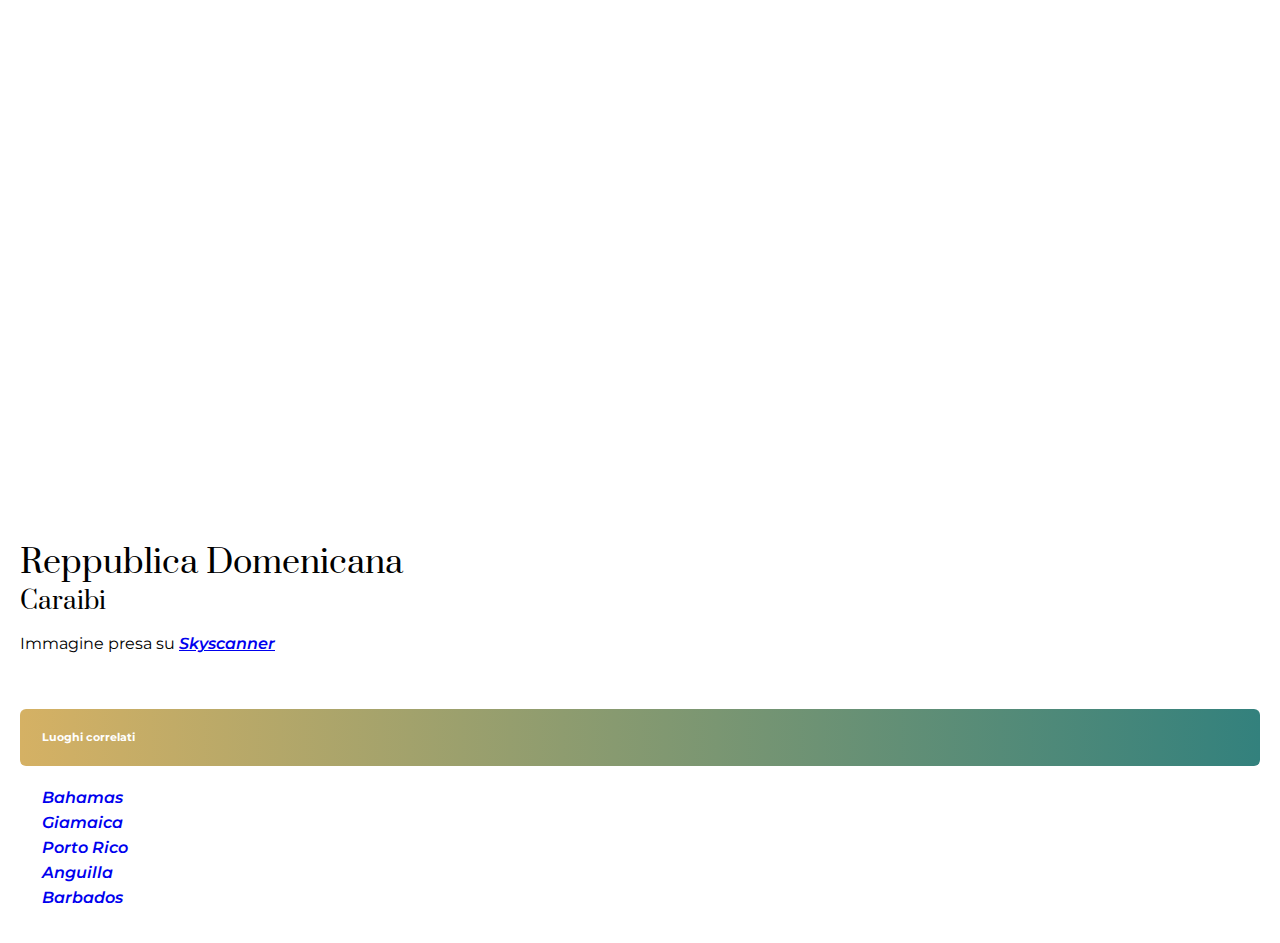
==== anguilla.html @ 7e1b2699 "Update" ====
<!DOCTYPE html>
<html lang="en">
<head>
    <meta charset="UTF-8">
    <meta http-equiv="X-UA-Compatible" content="IE=edge">
    <meta name="viewport" content="width=device-width, initial-scale=1.0">
    <title>Esercizio CSS</title>
    <link rel="stylesheet" href="anguilla.css">
    <!--import Fonts: Prata e Montserrat-->
    <style>
        @import url('https://fonts.googleapis.com/css2?family=Montserrat:wght@400;600&family=Prata&display=swap');
    </style>
</head>
<body>
    <div class="main-section">
        <div class="image-cointainer">
            
        </div>
        <h1>Reppublica Domenicana</h1>
        <h3>Caraibi</h3>
        <p>Immagine presa su 
            <a href="https://www.skyscanner.it/notizie/le-15-isole-piu-belle-dei-caraibi" target="_blank">
                Skyscanner
            </a>
        </p>

        <h6>Luoghi correlati</h6>
        <ul>
            <li>
                <a href="./bahamas.html" >Bahamas</a>
            </li>
            <li>
                <a href="./giamaica.html">Giamaica</a>
            </li>
            <li>
                <a href="./porto-rico.html">Porto Rico</a>
            </li>
            <li>
                <a href="./anguilla.html">Anguilla</a>
            </li>
            <li>
                <a href="./barbados.html">Barbados</a>
            </li>
        </ul>
    </div>
    
</body>
</html>
---- anguilla.css ----
body{
    margin: 0;
    font-family: 'Montserrat', sans-serif;
}

.main-section{
    padding: 20px;
}

.image-cointainer{
    height: 500px;
    background-image: url(https://content.skyscnr.com/m/40595778199727e3/original/GettyImages-93489578_doc.jpg?resize=1800px:1800px&quality=100);
    background-size: cover;
    background-position: bottom;
    background-repeat: no-repeat;
}

h1{
    font-family: 'Prata', serif;
    font-weight: 400;
}

h3{
    font-family: 'Prata', serif;
    font-weight: 400;
    font-size: 24px;
    margin-top: 0px;
}

h1, h3{
    margin-bottom: 0px;
}

a{
    font-weight: 600;
    font-style: italic;
}

h6{
    padding: 22px;
    margin-bottom: 0px;
    margin-top: 56px;
    color: white;
    border-radius: 6px;
    background-image: linear-gradient(to right,#d5b164, #33817d); /*colori presi dall'immagine con https://imagecolorpicker.com/*/
}

ul{
    padding: 0;
    list-style: none;
}

li{
    padding: 6px 22px 0;
    border-bottom: #dfdfdf;
}

ul li a{    /*Cambia tutti gli <a> che hanno parent <li> che hanno parent <ul>*/
    text-decoration: none;   
}

ul li a:visited { /*cambia il colore dei link utilizzati*/
    color: #d5b164;
}
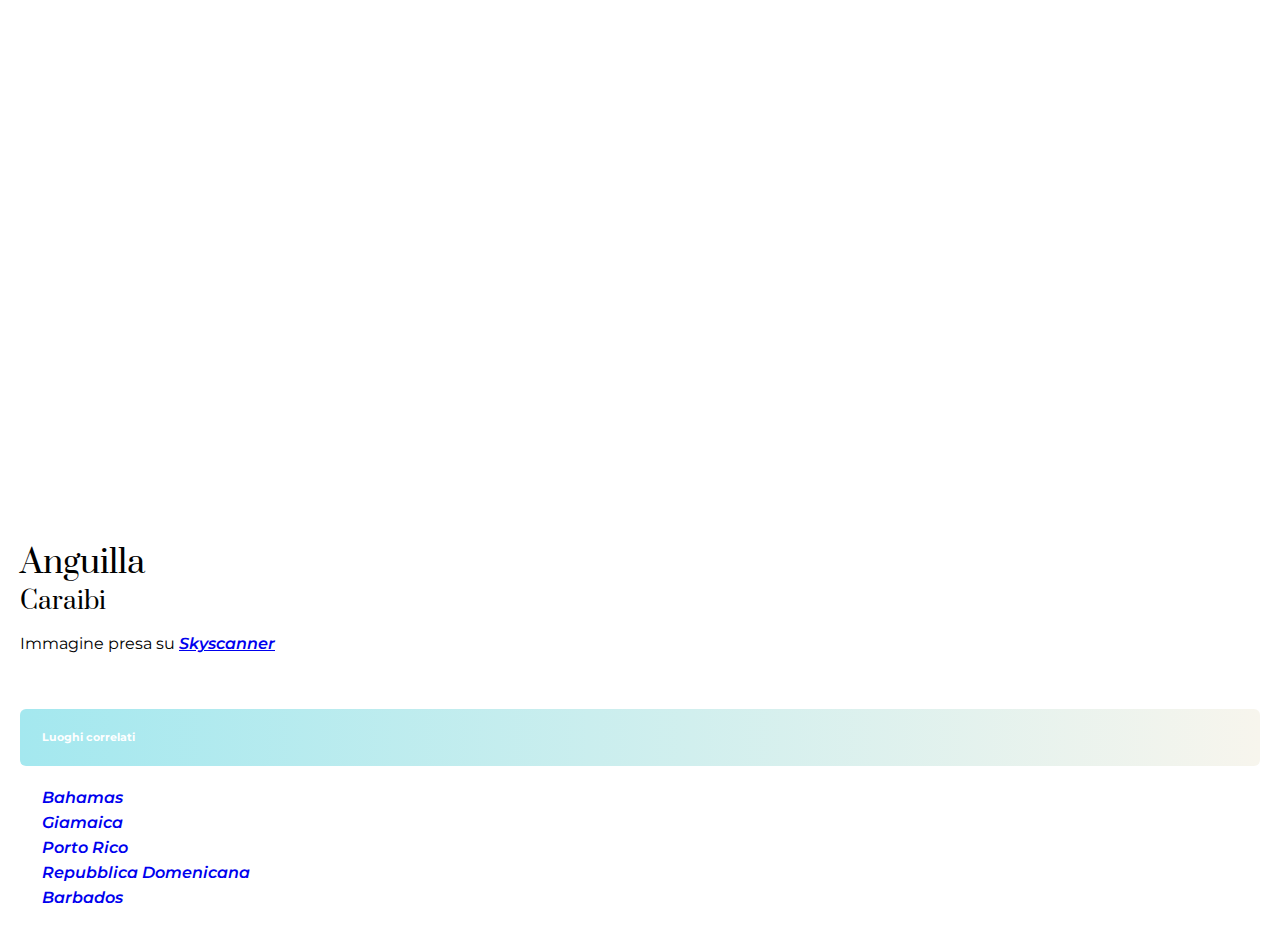
==== commit fd17ce64: "finish pages" ====
--- a/anguilla.html
+++ b/anguilla.html
@@ -16,7 +16,7 @@
         <div class="image-cointainer">
             
         </div>
-        <h1>Reppublica Domenicana</h1>
+        <h1>Anguilla</h1>
         <h3>Caraibi</h3>
         <p>Immagine presa su 
             <a href="https://www.skyscanner.it/notizie/le-15-isole-piu-belle-dei-caraibi" target="_blank">
@@ -36,7 +36,7 @@
                 <a href="./porto-rico.html">Porto Rico</a>
             </li>
             <li>
-                <a href="./anguilla.html">Anguilla</a>
+                <a href="./index.html">Repubblica Domenicana</a>
             </li>
             <li>
                 <a href="./barbados.html">Barbados</a>
--- a/anguilla.css
+++ b/anguilla.css
@@ -9,7 +9,7 @@
 
 .image-cointainer{
     height: 500px;
-    background-image: url(https://content.skyscnr.com/m/40595778199727e3/original/GettyImages-93489578_doc.jpg?resize=1800px:1800px&quality=100);
+    background-image: url(https://content.skyscnr.com/m/63cc9b3711cf6e90/original/GettyImages-164650388_doc.jpg?resize=1800px:1800px&quality=100);
     background-size: cover;
     background-position: bottom;
     background-repeat: no-repeat;
@@ -42,7 +42,7 @@
     margin-top: 56px;
     color: white;
     border-radius: 6px;
-    background-image: linear-gradient(to right,#d5b164, #33817d); /*colori presi dall'immagine con https://imagecolorpicker.com/*/
+    background-image: linear-gradient(to right,#a4e8ef, #f7f5ed); /*colori presi dall'immagine con https://imagecolorpicker.com/*/
 }
 
 ul{
@@ -60,7 +60,7 @@
 }
 
 ul li a:visited { /*cambia il colore dei link utilizzati*/
-    color: #d5b164;
+    color: #a4e8ef;
 }
  
 
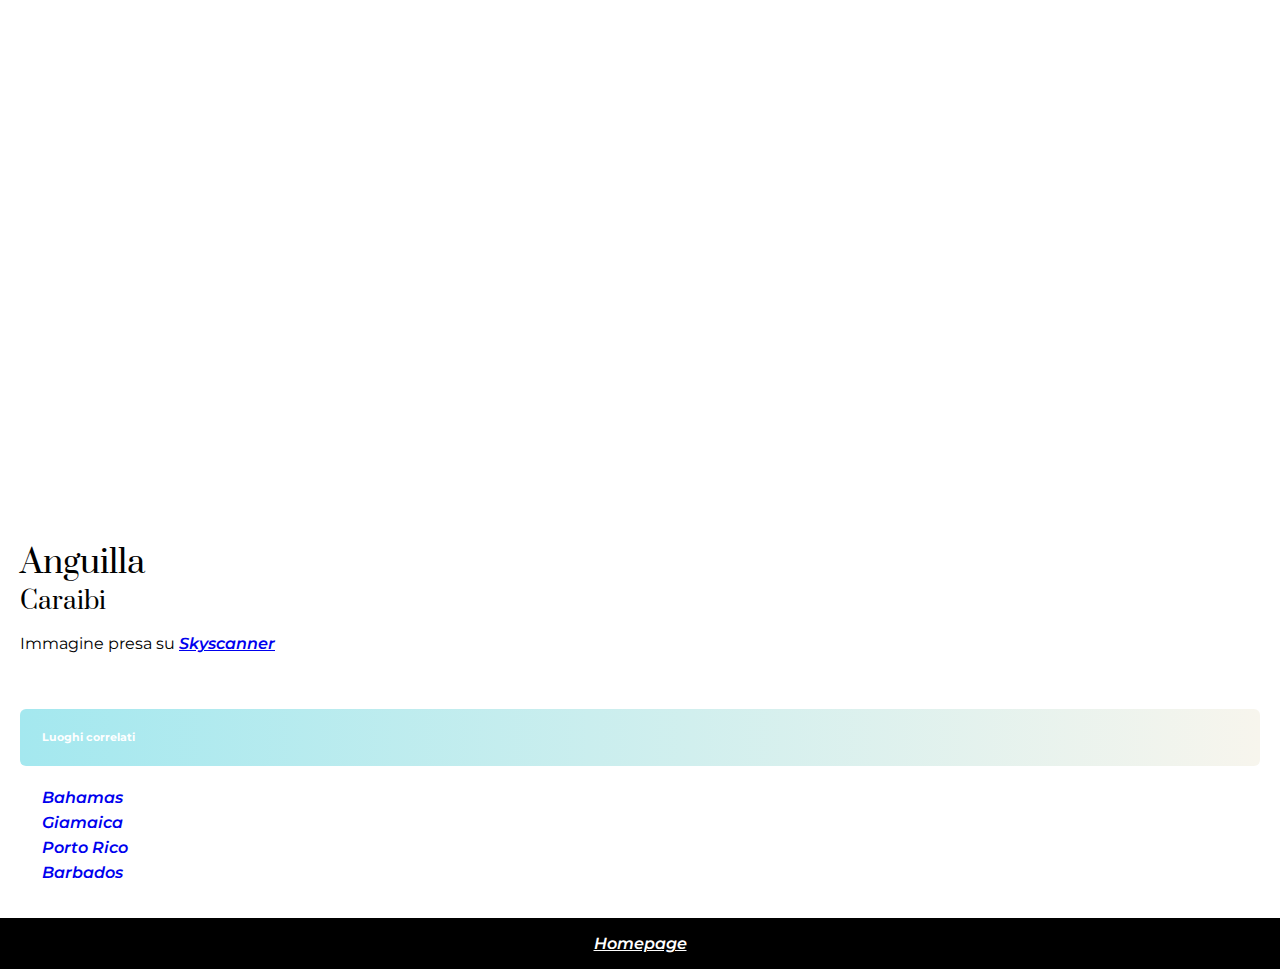
==== commit c69236e7: "fix pages" ====
--- a/anguilla.html
+++ b/anguilla.html
@@ -35,14 +35,16 @@
             <li>
                 <a href="./porto-rico.html">Porto Rico</a>
             </li>
-            <li>
+            <!-- <li>
                 <a href="./index.html">Repubblica Domenicana</a>
-            </li>
+            </li> -->
             <li>
                 <a href="./barbados.html">Barbados</a>
             </li>
         </ul>
     </div>
+    <footer>
+        <a href="./index.html">Homepage</a>
+    </footer>
     
 </body>
-</html>--- a/anguilla.css
+++ b/anguilla.css
@@ -62,6 +62,17 @@
 ul li a:visited { /*cambia il colore dei link utilizzati*/
     color: #a4e8ef;
 }
+
+footer{
+    text-align: center;
+    color: white;
+    background-color: black;
+    padding: 16px;
+}
+ 
+footer a{
+    color: white;
+}
  
 
 
